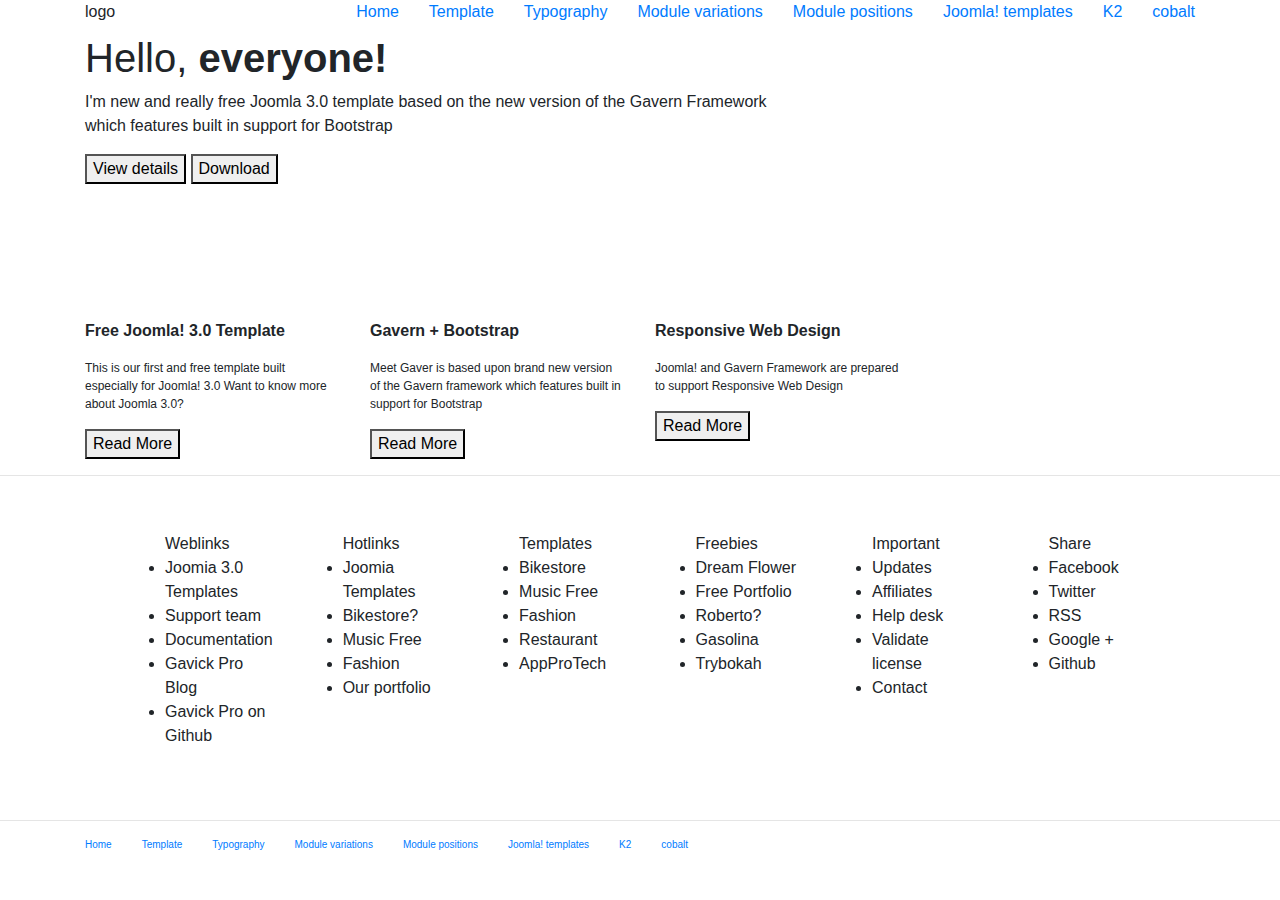
==== index.html @ 4f2912fa "clean-up" ====
<!DOCTYPE html>
<!doctype html>
<html lang="en">

<head>
    <!-- Basic meta -->
    <meta charset="utf-8">
    <meta name="viewport" content="width=device-width, initial-scale=1, shrink-to-fit=no">

    <!-- Bootstrap CSS -->
    <link rel="stylesheet" href="https://maxcdn.bootstrapcdn.com/bootstrap/4.0.0/css/bootstrap.min.css" integrity="sha384-Gn5384xqQ1aoWXA+058RXPxPg6fy4IWvTNh0E263XmFcJlSAwiGgFAW/dAiS6JXm" crossorigin="anonymous">

    <!-- FontAwesome CSS -->
    <link rel="stylesheet" href="https://use.fontawesome.com/releases/v5.0.10/css/all.css" integrity="sha384-+d0P83n9kaQMCwj8F4RJB66tzIwOKmrdb46+porD/OvrJ+37WqIM7UoBtwHO6Nlg" crossorigin="anonymous">
</head>

<body>
    <!-- nav bar -->
    <div class="container">
        <div class="row align-items-start" style="padding-bottom: 10px;">
            <div class="col">logo</div>
            <div class="col-2">&nbsp;</div>
            <div class="col-md-auto"><a href="blank">Home</a></div>
            <div class="col-md-auto"><a href="blank">Template</a></div>
            <div class="col-md-auto"><a href="blank">Typography</a></div>
            <div class="col-md-auto"><a href="blank">Module variations</a></div>
            <div class="col-md-auto"><a href="blank">Module positions</a></div>
            <div class="col-md-auto"><a href="blank">Joomla! templates</a></div>
            <div class="col-md-auto"><a href="blank">K2</a></div>
            <div class="col-md-auto"><a href="blank">cobalt</a></div>
        </div>
    </div>
    <!-- Banner with graphics -->
    <div class="container" style="padding-bottom: 15px;">
        <div class="banner">
            <h1>Hello, <b>everyone!</b></h1>
            <p>I'm new and really free Joomla 3.0 template based on the new version of the Gavern Framework<br>which features built in support for Bootstrap</p>
            <div class="row">
                <div class="col-12">
                    <button class="view-details">View details</button>
                    <button class="download">Download</button>
                </div>
            </div>
        </div>
    </div>

    <!-- Main -->
    <div class="container">
        <div class="main">

            <div class="row">
                <div class="col-3 outset-md-2"><i class="fab fa-joomla" style="font-size: 80px; padding-left: 40%; color: orange"></i>
                    <p><b>Free Joomla! 3.0 Template</b></p>
                    <p style="font-size: 12px">This is our first and free template built especially for Joomla! 3.0 Want to know more about Joomla 3.0?</p><button class="button">Read More</button></div>
                <div class="col-3">
                    <i class="fas fa-bold" style="font-size: 80px; padding-left: 40%; color: black"></i>
                    <p><b>Gavern + Bootstrap</b></p>
                    <p style="font-size: 12px">Meet Gaver is based upon brand new version of the Gavern framework which features built in support for Bootstrap</p><button class="button" style="text-align: center">Read More</button></div>
                <div class="col-3"><i class="fas fa-desktop" style="font-size: 80px; padding-left: 40%; color: #0088ff"></i>
                    <p><b>Responsive Web Design</b></p>
                    <p style="font-size: 12px">Joomla! and Gavern Framework are prepared to support Responsive Web Design</p><button class="button">Read More</button>

                </div>
            </div>
        </div>
    </div>
    <!-- Bottom menu -->
    <hr>
    <div class="container">
        <div class="row" style="padding: 40px">
            <div class="col">
                <ul id="nav">
                    Weblinks
                    <li>Joomia 3.0 Templates</li>
                    <li>Support team</li>
                    <li>Documentation</li>
                    <li>Gavick Pro Blog</li>
                    <li>Gavick Pro on Github</li>
                </ul>
            </div>
            <div class="col">
                <ul id="nav">
                    Hotlinks
                    <li>Joomia Templates</li>
                    <li>Bikestore?</li>
                    <li>Music Free</li>
                    <li>Fashion</li>
                    <li>Our portfolio</li>
                </ul>
            </div>
            <div class="col">
                <ul id="nav">
                    Templates
                    <li>Bikestore</li>
                    <li>Music Free</li>
                    <li>Fashion</li>
                    <li>Restaurant</li>
                    <li>AppProTech</li>

                </ul>
            </div>
            <div class="col">
                <ul id="nav">
                    Freebies
                    <li>Dream Flower</li>
                    <li>Free Portfolio</li>
                    <li>Roberto?</li>
                    <li>Gasolina</li>
                    <li>Trybokah</li>
                </ul>
            </div>
            <div class="col">
                <ul id="nav">
                    Important
                    <li>Updates</li>
                    <li>Affiliates</li>
                    <li>Help desk</li>
                    <li>Validate license</li>
                    <li>Contact</li>
                </ul>
            </div>
            <div class="col">
                <ul id="nav">
                    Share
                    <li>Facebook</li>
                    <li>Twitter</li>
                    <li>RSS</li>
                    <li>Google +</li>
                    <li>Github</li>
                </ul>
            </div>
        </div>
    </div>
    <hr>
    <!-- Footer -->
    <footer>
        <div class="container">
            <div class="row" style="font-size: 10px">
                <div class="col-md-auto"><a href="blank">Home</a></div>
                <div class="col-md-auto"><a href="blank">Template</a></div>
                <div class="col-md-auto"><a href="blank">Typography</a></div>
                <div class="col-md-auto"><a href="blank">Module variations</a></div>
                <div class="col-md-auto"><a href="blank">Module positions</a></div>
                <div class="col-md-auto"><a href="blank">Joomla! templates</a></div>
                <div class="col-md-auto"><a href="blank">K2</a></div>
                <div class="col-md-auto"><a href="blank">cobalt</a></div>
            </div>
        </div>

    </footer>
</body>

</html>
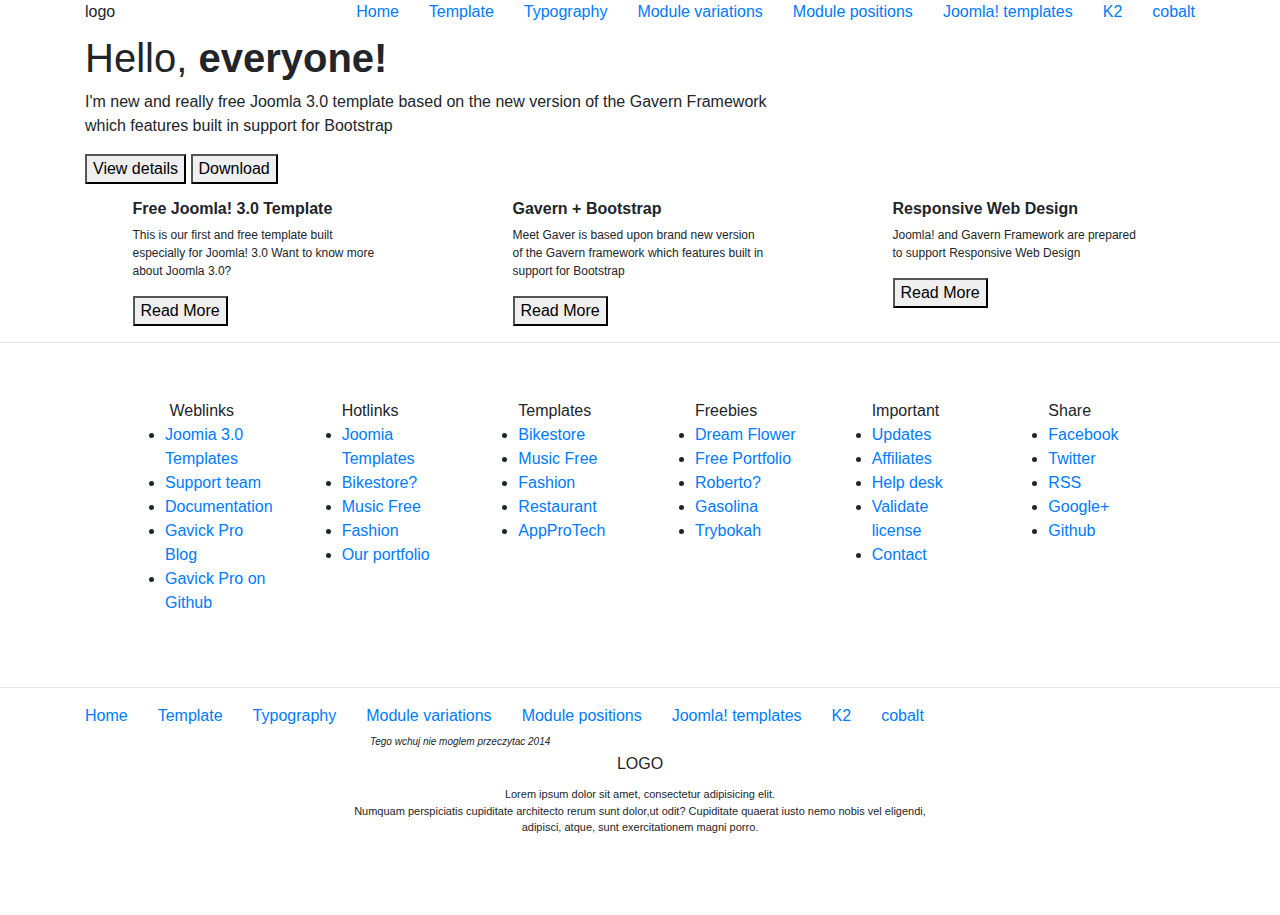
==== commit a3c756ee: "thu2" ====
--- a/index.html
+++ b/index.html
@@ -12,12 +12,16 @@
 
     <!-- FontAwesome CSS -->
     <link rel="stylesheet" href="https://use.fontawesome.com/releases/v5.0.10/css/all.css" integrity="sha384-+d0P83n9kaQMCwj8F4RJB66tzIwOKmrdb46+porD/OvrJ+37WqIM7UoBtwHO6Nlg" crossorigin="anonymous">
+    <title>Bang bang and skid skid nigga</title>
+    
+
 </head>
 
 <body>
     <!-- nav bar -->
     <div class="container">
-        <div class="row align-items-start" style="padding-bottom: 10px;">
+        <div class="row align-items-start" style="
+            padding-bottom: 10px;">
             <div class="col">logo</div>
             <div class="col-2">&nbsp;</div>
             <div class="col-md-auto"><a href="blank">Home</a></div>
@@ -44,20 +48,21 @@
         </div>
     </div>
 
+
     <!-- Main -->
     <div class="container">
         <div class="main">
 
-            <div class="row">
-                <div class="col-3 outset-md-2"><i class="fab fa-joomla" style="font-size: 80px; padding-left: 40%; color: orange"></i>
-                    <p><b>Free Joomla! 3.0 Template</b></p>
+            <div class="row justify-content-md-around">
+                <div class="col-3 outset-md-2"><i class="fab fa-joomla" style="font-size: 80px; color: orange"></i>
+                    <h6><b>Free Joomla! 3.0 Template</b></h6>
                     <p style="font-size: 12px">This is our first and free template built especially for Joomla! 3.0 Want to know more about Joomla 3.0?</p><button class="button">Read More</button></div>
                 <div class="col-3">
-                    <i class="fas fa-bold" style="font-size: 80px; padding-left: 40%; color: black"></i>
-                    <p><b>Gavern + Bootstrap</b></p>
+                    <i class="fas fa-bold" style="font-size: 80px;  color: black"></i>
+                    <h6><b>Gavern + Bootstrap</b></h6>
                     <p style="font-size: 12px">Meet Gaver is based upon brand new version of the Gavern framework which features built in support for Bootstrap</p><button class="button" style="text-align: center">Read More</button></div>
-                <div class="col-3"><i class="fas fa-desktop" style="font-size: 80px; padding-left: 40%; color: #0088ff"></i>
-                    <p><b>Responsive Web Design</b></p>
+                <div class="col-3"><i class="fas fa-desktop" style="font-size: 80px; color: #0088ff"></i>
+                    <h6><b>Responsive Web Design</b></h6>
                     <p style="font-size: 12px">Joomla! and Gavern Framework are prepared to support Responsive Web Design</p><button class="button">Read More</button>
 
                 </div>
@@ -68,65 +73,65 @@
     <hr>
     <div class="container">
         <div class="row" style="padding: 40px">
-            <div class="col">
+            <div class="col-2">
                 <ul id="nav">
-                    Weblinks
-                    <li>Joomia 3.0 Templates</li>
-                    <li>Support team</li>
-                    <li>Documentation</li>
-                    <li>Gavick Pro Blog</li>
-                    <li>Gavick Pro on Github</li>
+                    <i class="fas fa-link"></i>&nbsp;Weblinks
+                    <li><a href="blank">Joomia 3.0 Templates</a></li>
+                    <li><a href="blank">Support team</a></li>
+                    <li><a href="blank">Documentation</a></li>
+                    <li><a href="blank">Gavick Pro Blog</a></li>
+                    <li><a href="blank">Gavick Pro on Github</a></li>
                 </ul>
             </div>
             <div class="col">
                 <ul id="nav">
-                    Hotlinks
-                    <li>Joomia Templates</li>
-                    <li>Bikestore?</li>
-                    <li>Music Free</li>
-                    <li>Fashion</li>
-                    <li>Our portfolio</li>
+                    <i class="fas fa-fire"></i> Hotlinks
+                    <li><a href="blank">Joomia Templates</a></li>
+                    <li><a href="blank">Bikestore?</a></li>
+                    <li><a href="blank">Music Free</a></li>
+                    <li><a href="blank">Fashion</a></li>
+                    <li><a href="blank">Our portfolio</a></li>
                 </ul>
             </div>
             <div class="col">
                 <ul id="nav">
-                    Templates
-                    <li>Bikestore</li>
-                    <li>Music Free</li>
-                    <li>Fashion</li>
-                    <li>Restaurant</li>
-                    <li>AppProTech</li>
+                    <i class="fas fa-briefcase"></i> Templates
+                    <li><a href="blank">Bikestore</a></li>
+                    <li><a href="blank">Music Free</a></li>
+                    <li><a href="blank">Fashion</a></li>
+                    <li><a href="blank">Restaurant</a></li>
+                    <li><a href="blank">AppProTech</a></li>
 
                 </ul>
             </div>
             <div class="col">
                 <ul id="nav">
-                    Freebies
-                    <li>Dream Flower</li>
-                    <li>Free Portfolio</li>
-                    <li>Roberto?</li>
-                    <li>Gasolina</li>
-                    <li>Trybokah</li>
+                    <i class="fas fa-gift"></i> Freebies
+                    <li><a href="blank">Dream Flower</a></li>
+                    <li><a href="blank">Free Portfolio</a></li>
+                    <li><a href="blank">Roberto?</a></li>
+                    <li><a href="blank">Gasolina</a></li>
+                    <li><a href="blank">Trybokah</a></li>
                 </ul>
             </div>
             <div class="col">
                 <ul id="nav">
-                    Important
-                    <li>Updates</li>
-                    <li>Affiliates</li>
-                    <li>Help desk</li>
-                    <li>Validate license</li>
-                    <li>Contact</li>
+                    <i class="fas fa-exclamation-circle"></i> Important
+                    <li><a href="blank">Updates</a></li>
+                    <li><a href="blank">Affiliates</a></li>
+                    <li><a href="blank">Help desk</a></li>
+                    <li><a href="blank">Validate license</a></li>
+                    <li><a href="blank">Contact</a></li>
                 </ul>
             </div>
             <div class="col">
                 <ul id="nav">
-                    Share
-                    <li>Facebook</li>
-                    <li>Twitter</li>
-                    <li>RSS</li>
-                    <li>Google +</li>
-                    <li>Github</li>
+                    <i class="fas fa-thumbs-up"></i> Share
+                    <li><a href="blank">Facebook</a></li>
+                    <li><a href="blank">Twitter</a></li>
+                    <li><a href="blank">RSS</a></li>
+                    <li><a href="blank">Google+</a></li>
+                    <li><a href="blank">Github</a></li>
                 </ul>
             </div>
         </div>
@@ -135,7 +140,7 @@
     <!-- Footer -->
     <footer>
         <div class="container">
-            <div class="row" style="font-size: 10px">
+            <div class="row">
                 <div class="col-md-auto"><a href="blank">Home</a></div>
                 <div class="col-md-auto"><a href="blank">Template</a></div>
                 <div class="col-md-auto"><a href="blank">Typography</a></div>
@@ -144,10 +149,18 @@
                 <div class="col-md-auto"><a href="blank">Joomla! templates</a></div>
                 <div class="col-md-auto"><a href="blank">K2</a></div>
                 <div class="col-md-auto"><a href="blank">cobalt</a></div>
+                <div class="col-md-auto offset-md-3"><i class="far fa-copyright" style="font-size: 10px;">Tego wchuj nie moglem przeczytac 2014</i></div>
             </div>
         </div>
-
+        <div class="container">
+            <div class="row justify-content-center">
+                <div class="col-2-auto" style="padding-bottom: 10px;">LOGO</div>
+            </div>
+            <div class="row justify-content-center">
+                <div class="col-auto" style="text-align: center; font-size: 11px; padding-bottom: 7%;">Lorem ipsum dolor sit amet, consectetur adipisicing elit.<br>Numquam perspiciatis cupiditate architecto rerum sunt dolor,ut odit? Cupiditate quaerat iusto nemo nobis vel eligendi,<br>adipisci, atque, sunt exercitationem magni porro.</div>
+            </div>
+        </div>
     </footer>
 </body>
 
-</html>+</html>
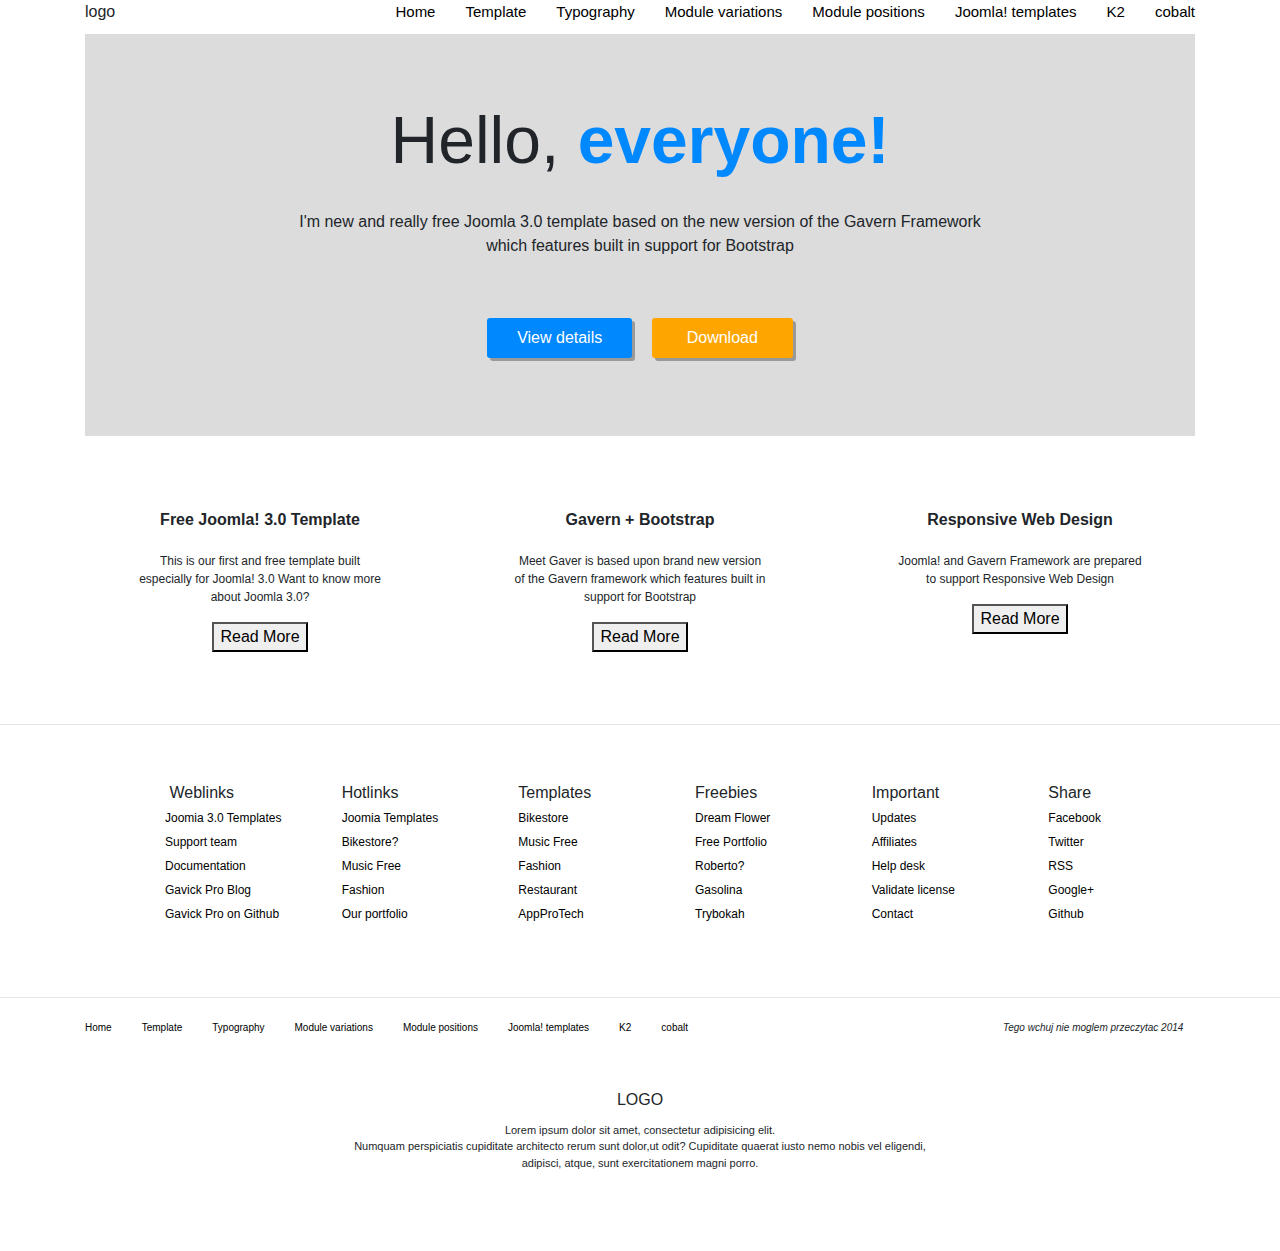
==== commit b5bae3c1: "thu3" ====
--- a/index.html
+++ b/index.html
@@ -12,6 +12,7 @@
 
     <!-- FontAwesome CSS -->
     <link rel="stylesheet" href="https://use.fontawesome.com/releases/v5.0.10/css/all.css" integrity="sha384-+d0P83n9kaQMCwj8F4RJB66tzIwOKmrdb46+porD/OvrJ+37WqIM7UoBtwHO6Nlg" crossorigin="anonymous">
+    <link rel="stylesheet" href="style.css">
     <title>Bang bang and skid skid nigga</title>
     
 
--- a/style.css
+++ b/style.css
@@ -0,0 +1,164 @@
+.col-md-auto a {
+            color: black;
+            text-align: center;
+            text-decoration: none;
+            font-size: 15px;
+            margin-top: 15px;
+            margin-bottom: 15px;
+        }
+
+        .col-md-auto a:hover {
+            color: #0088ff;
+        }
+
+        .banner {
+            width: 100%;
+            text-align: center;
+            padding-top: 6%;
+            padding-bottom: 6%;
+            background-color: #dcdcdc;
+
+        }
+
+        h1 {
+            padding-bottom: 2%;
+            font-size: 66px;
+        }
+
+        h1 b:first-child {
+            color: #0088ff;
+        }
+
+        p b {
+
+            text-align: center;
+        }
+
+        .view-details {
+            margin-top: 4%;
+            margin-bottom: 1%;
+            display: inline-block;
+            margin-right: 15px;
+            padding: 8px 30px;
+            background-color: #0088ff;
+            color: white;
+            cursor: pointer;
+            outline: none;
+            border: none;
+            border-radius: 3px;
+            box-shadow: 3px 3px #999;
+        }
+
+        .view-details:hover {
+            background-color: #0099ff;
+
+        }
+
+        .view-details:active {
+            background-color: #0077ff;
+            box-shadow: #666;
+            transform: translateY(4px);
+        }
+
+        .download {
+            padding: 8px 35px;
+            background-color: #ffa500;
+            color: white;
+            cursor: pointer;
+            outline: none;
+            border: none;
+            border-radius: 3px;
+            box-shadow: 3px 3px #999;
+        }
+
+        .download:hover {
+            background-color: #ff8c00;
+
+        }
+
+        .download:active {
+            background-color: #ee7600;
+            box-shadow: #666;
+            transform: translateY(4px);
+        }
+
+        .main {
+            padding-bottom: 5%;
+            padding-top: 3%;
+            text-align: center;
+        }
+
+        .main h6 {
+            padding-top: 10%;
+            padding-bottom: 6%;
+
+
+        }
+
+        .button {
+            position: relative;
+            text-align: center;
+            transition-duration: 0.4s;
+            text-decoration: none;
+            overflow: hidden;
+            cursor: pointer;
+        }
+
+        .button:hover {
+            background-color: #999;
+        }
+
+        .button:after {
+            content: "";
+            background: #0088ff;
+            display: block;
+            position: absolute;
+            padding-top: 300%;
+            padding-left: 350%;
+            margin-left: -20px !important;
+            margin-top: -120%;
+            opacity: 0;
+            transition: all 0.8s
+        }
+
+        .button:active:after {
+            padding: 0;
+            margin: 0;
+            opacity: 1;
+            transition: 0s
+        }
+
+        footer .col-md-auto a {
+            color: black;
+            text-align: center;
+            text-decoration: none;
+            font-size: 10px;
+            margin-top: 10px;
+            margin-bottom: 10px;
+        }
+
+        .col-2-auto {
+            padding-top: 50px;
+        }
+
+        ul {
+            list-style: none;
+            margin-right: 4px;
+        }
+
+        ul a {
+            color: black;
+            text-align: center;
+            text-decoration: none;
+            font-size: 12px;
+            white-space: nowrap;
+            overflow: hidden;
+            text-overflow: clip;
+        }
+
+        ul a:hover {
+            color: #0088ff;
+            text-align: center;
+            text-decoration: none;
+            font-size: 12px;
+        }
